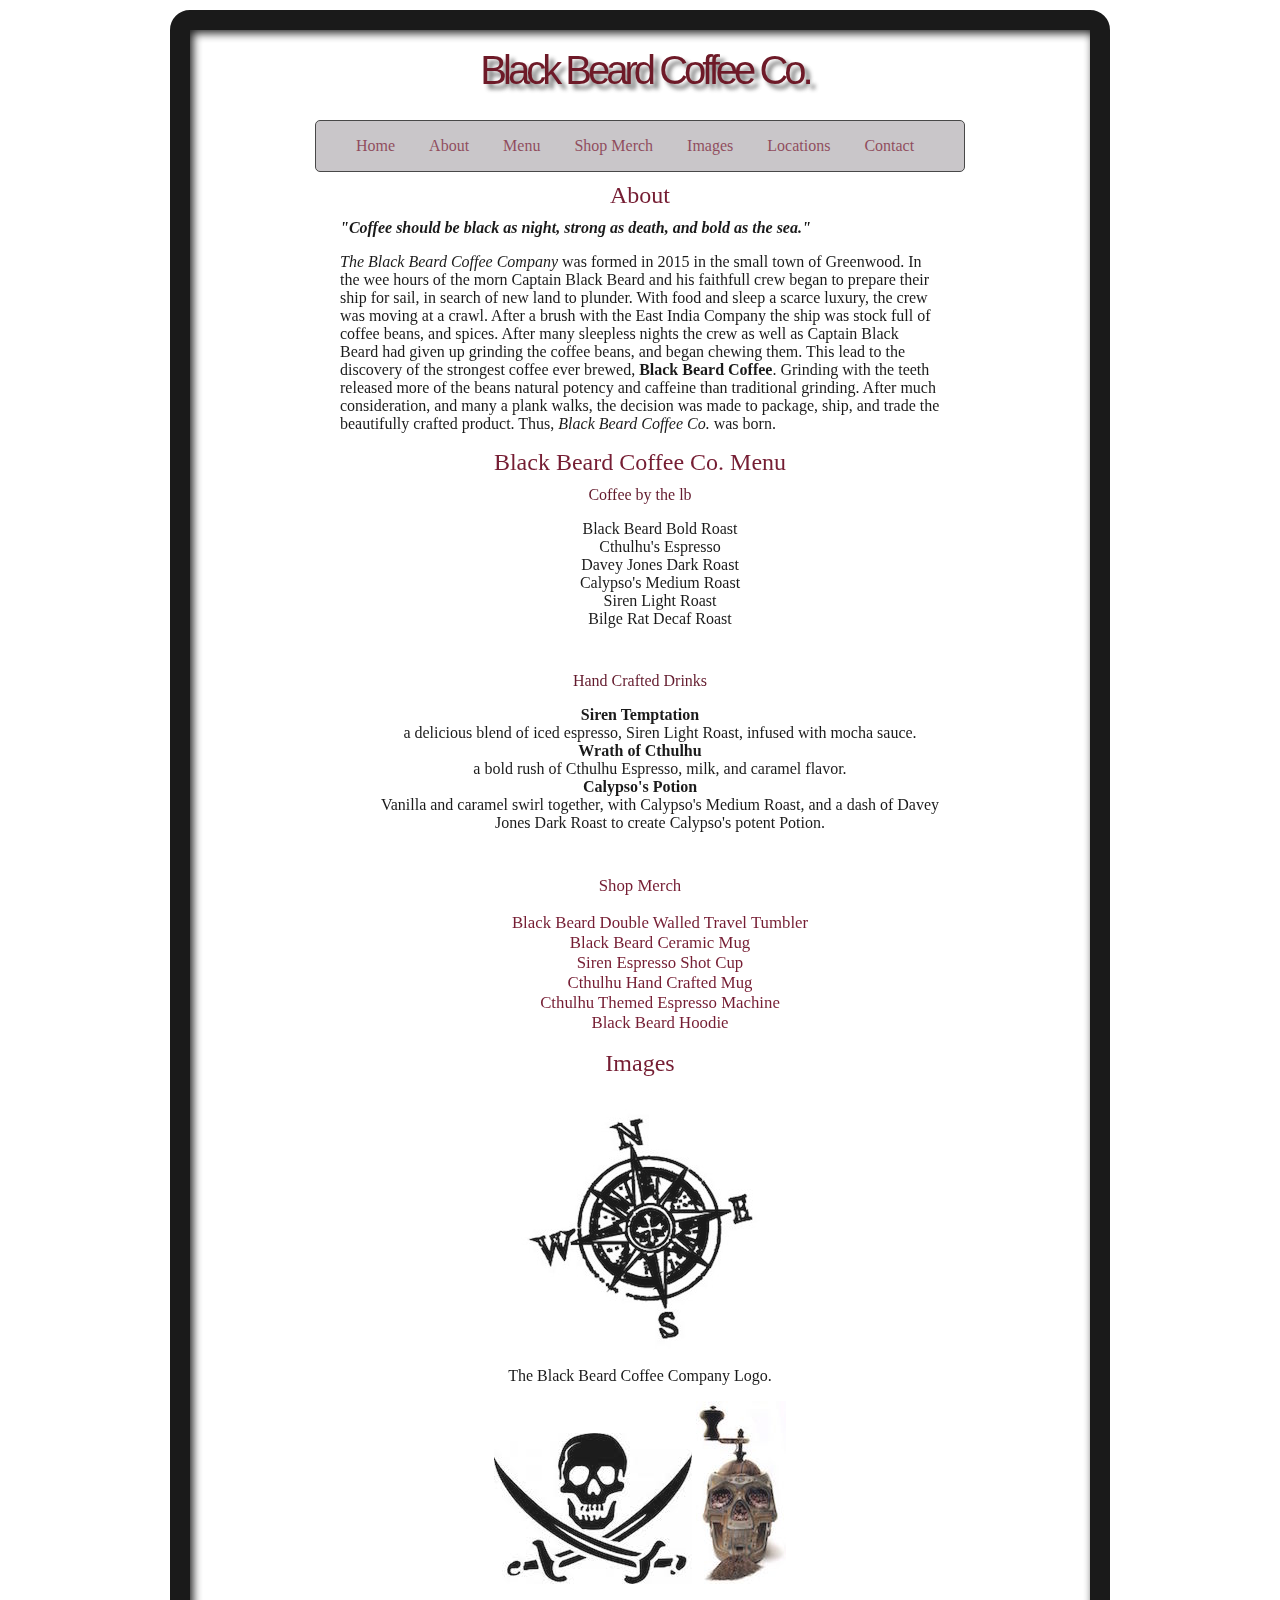
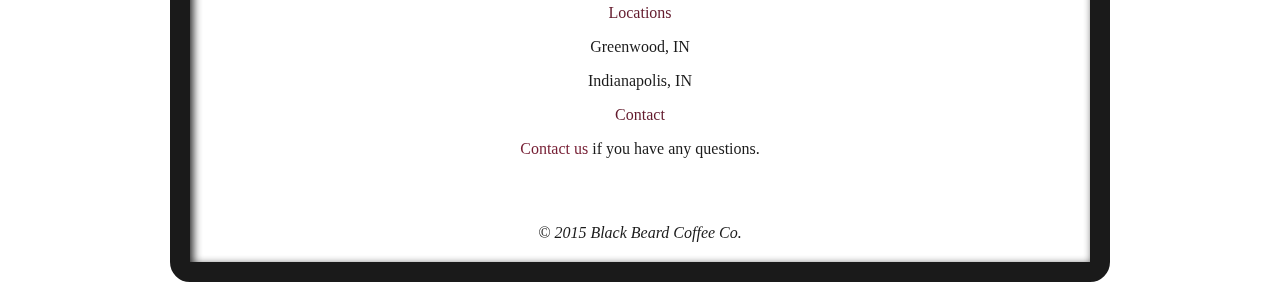
==== brickel-kelsey-project2/index.html @ 9b65920d "Last updates" ====
<!DOCTYPE html>
<html lang="en">
	<head>
		<meta charset="utf-8" />
		<title>Project 2</title>
		<link rel="stylesheet" href="css/main.css" type="text/css" />
	</head>
	<body>
		<div id="container">
			<div id="page">
				<header>
					<h1>Black Beard Coffee Co.</h1>
					<nav>
						<ul>
							<li><a href="#history">Home</a></li>
							<li><a href="#about">About</a></li>
							<li><a href="#menu">Menu</a></li>
							<li><a href="#merch">Shop Merch</a></li>
							<li><a href="#images">Images</a></li>
							<li><a href="#locations">Locations</a></li>
							<li><a href="#contact">Contact</a></li>
						</ul>
					</nav>
				</header>
			</div>
			<div id="content">
				<h2 id="about">About</h2>
				<strong><em>"Coffee should be black as night, strong as death, and bold as the sea."</em></strong>
					<p><em>The Black Beard Coffee Company</em> was formed in 2015 in the small town of Greenwood. In the wee hours of the morn Captain Black Beard and his faithfull crew began to prepare their ship for sail, in search of new land to plunder. With food and sleep a scarce luxury, the crew was moving at a crawl. After a brush with the East India Company the ship was stock full of coffee beans, and spices. After many sleepless nights the crew as well as Captain Black Beard had given up grinding the coffee beans, and began chewing them. This lead to the discovery of the strongest coffee ever brewed, <strong>Black Beard Coffee</strong>. Grinding with the teeth released more of the beans natural potency and caffeine than traditional grinding. After much consideration, and many a plank walks, the decision was made to package, ship, and trade the beautifully crafted product. Thus, <em>Black Beard Coffee Co.</em> was born.</p>
			<div id="BBmenu">
				<h2 id="menu">Black Beard Coffee Co. Menu</h2>
				<h3>Coffee by the lb</h3>
						<ul>																<!-- Remove article tags that are unecessary -->
							<li>Black Beard Bold Roast</li>
							<li>Cthulhu's Espresso</li>
							<li>Davey Jones Dark Roast</li>
							<li>Calypso's Medium Roast</li>
							<li>Siren Light Roast</li>
							<li>Bilge Rat Decaf Roast</li>
						</ul>
				<br>
				<h3>Hand Crafted Drinks</h3>
					<dl>
						<dt><strong>Siren Temptation</strong></dt>
							<dd>a delicious blend of iced espresso, Siren Light Roast, infused with mocha sauce.</dd>
						<dt><strong>Wrath of Cthulhu</strong></dt>
							<dd>a bold rush of Cthulhu Espresso, milk, and caramel flavor.</dd>
						<dt><strong>Calypso's Potion</strong></dt>
							<dd>Vanilla and caramel swirl together, with Calypso's Medium Roast, and a dash of Davey Jones Dark Roast to create Calypso's potent Potion.</dd>
					</dl>
			</div>																			<!-- List is still off center for some reason -->
				<br>
			<div id="shop">
				<h2 id="merch">Shop Merch</a</h2>
						<ul>
							<li>Black Beard Double Walled Travel Tumbler</li>
							<li>Black Beard Ceramic Mug</li>
							<li>Siren Espresso Shot Cup</li>
							<li>Cthulhu Hand Crafted Mug</li>
							<li>Cthulhu Themed Espresso Machine</li>
							<li>Black Beard Hoodie</li>
						</ul>
			</div>
				<h2 id="images">Images</h2>
				<section>
					<figure>
						<img src="images/compass.jpg" alt="Compass" title="Compass">
							<figcaption>
								The Black Beard Coffee Company Logo.
							</figcaption>
					</figure>
					<p>
						<img src="images/download.jpeg" alt="Pirate Flag" title="Pirate Flag">
						<img src="images/newgrinder.jpg" alt="Coffee Grinder" title="Coffee Grinder">
					</p>
				</section>
				<aside>
					<section>
						<h3 id="locations">Locations</h3>
						<p>Greenwood, IN</p>
						<p>Indianapolis, IN</p>
					</section>
					<section>
						<h3 id="contact">Contact</h3>
						<p><a href="mailto:kmbrickel@fullsail.edu">Contact us</a>
					if you have any questions.</p>
					</section>
				</aside>
				<footer>
				&copy; 2015 Black Beard Coffee Co.
				</footer>
			</div>
		</div>	
	</body>
</html>
---- brickel-kelsey-project2/css/main.css ----
b {
	padding-left: 20px;
	border: 2px solid #000000;
}

p {
	color: #000000;
}

h1 {
	color: #5E0010;
	font-family: Corsiva, helvetica, sans-serif;
    font-weight: normal;
    font-style: normal;
	font-size: 250%;
	text-shadow: 5px 5px 4px #666666;
	padding-left: 10px;
	padding-bottom: 10px;
	margin: 10px 95px;
	text-align: center;
	letter-spacing: -0.10em;
	line-height: 1.5em;
}

h2 {
	color: #66041C;
	font-weight: normal;
	font-size: 150%;
	margin: 10px auto;
	text-align: center;
}

h3 {
	color: #520016;
	font-weight: normal;
	font-size: 100%;
	margin: 10px auto;
	text-align: center;
}

ul {
	list-style-type: none;
}

ul li {
	text-align: center;
}
/* text is still somewhat off center */
nav {
	background-color: #B5B1B5;
	opacity: 0.8;
	border: 1px solid #000000;
	border-radius: 5px;
	-moz-border-radius: 5px;
	-webkit-border-radius: 5px; 
}

nav li {
	display: inline;
	margin-right: 30px;
}

a {
	color: #66041C;
	text-decoration: none;
}

a:hover {
	color: #66041C;
	text-decoration: underline;
}

a:visited {
	color: #000000;
	text-decoration: underline;
}

#container {
	width: 900px;
	border: 20px solid #000000;
	opacity: 0.9;
	margin: 10px auto;
	box-shadow: inset 3px 3px 10px #000000;
	border-radius: 20px;
	-moz-border-radius: 20px;
	-webkit-border-radius: 20px;
}

#page {
	width: 650px;
	margin: 10px auto;
}

#content {
	width: 600px;
	margin: 10px auto;
}

#section {
	width: 650px;
	margin: 10px auto;
}

#BBmenu {
	text-align: center;
}

#shop {
	text-align: center;
	font-size: 70%;
}

section {
	text-align: center;
}

aside {
	text-align: center;
}

footer {
	font-style: italic;
	text-align: center;
	padding-top: 50px;
	padding-bottom: 10px;
}
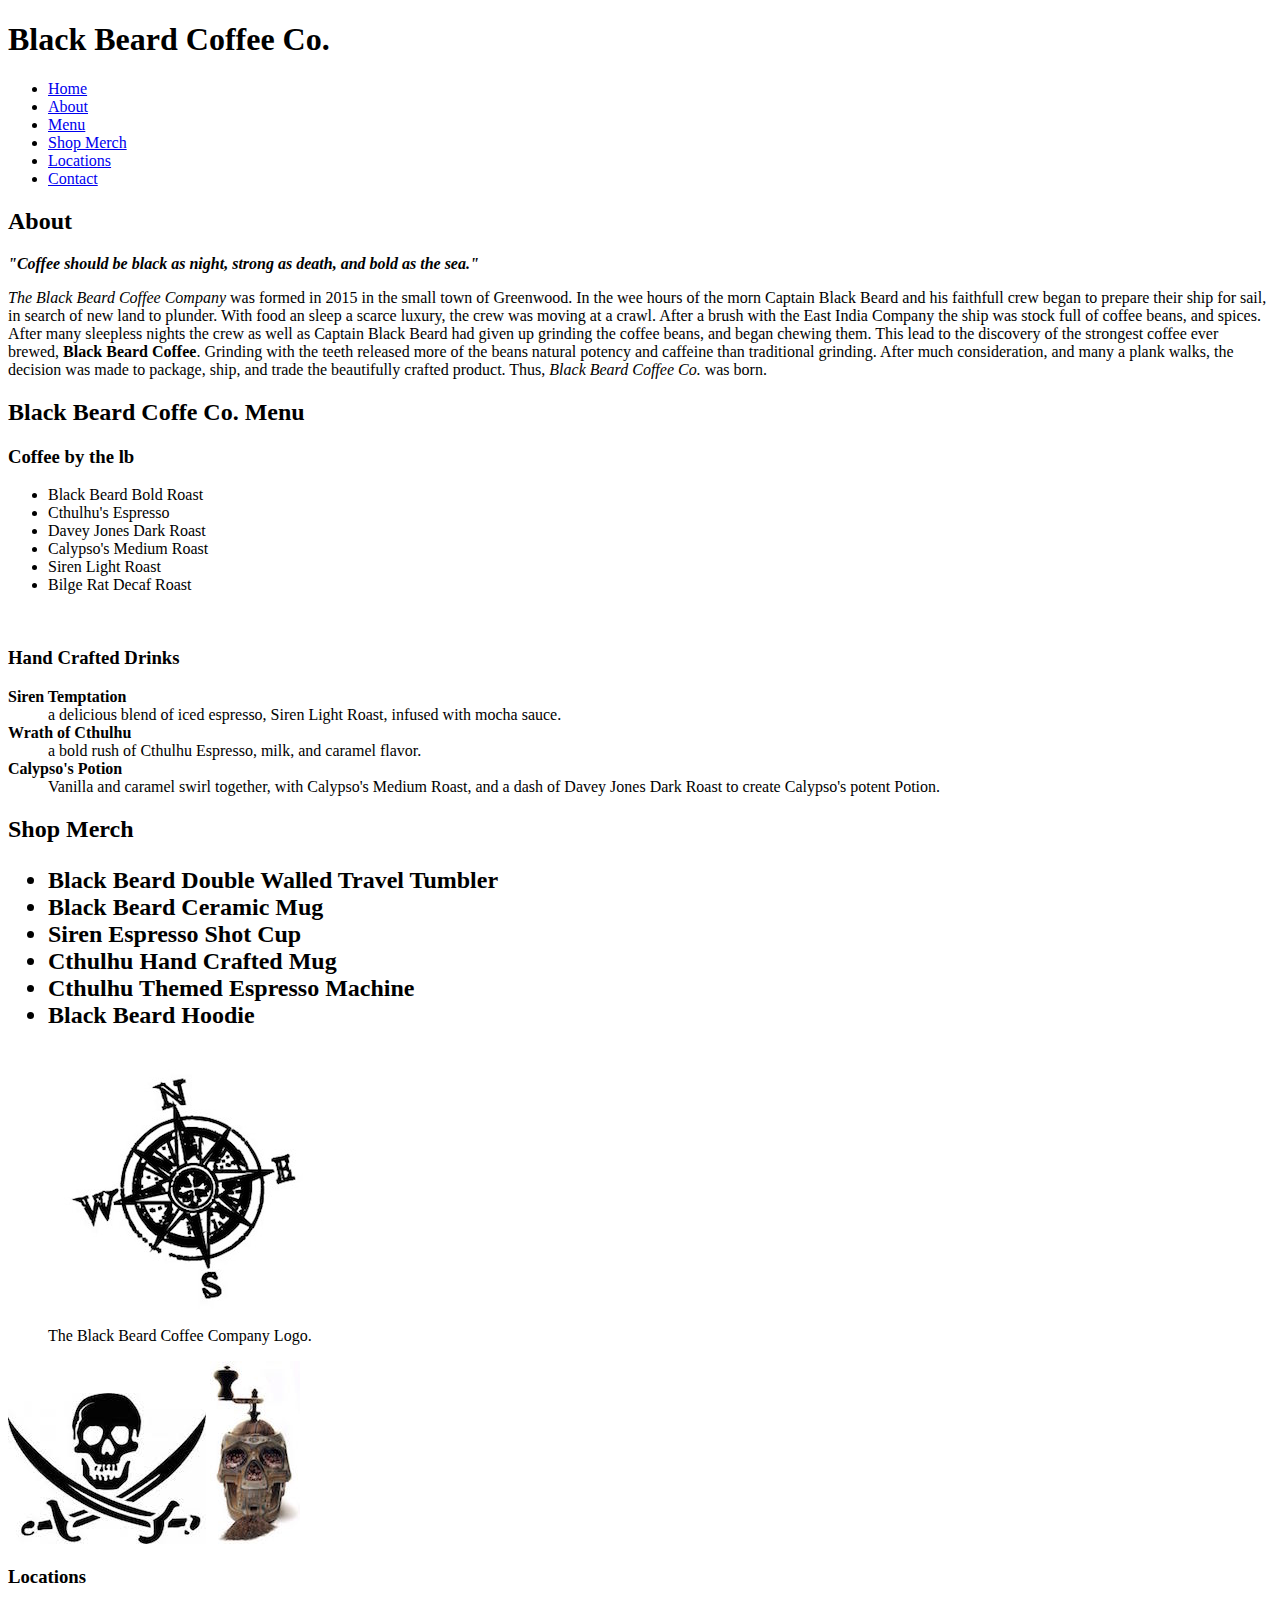
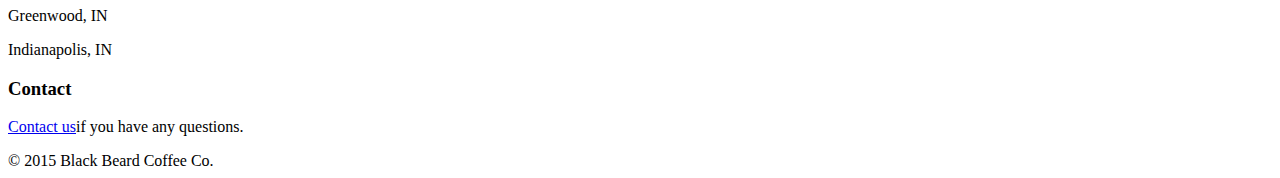
==== commit e85a85c6: "updates" ====
--- a/brickel-kelsey-project2/index.html
+++ b/brickel-kelsey-project2/index.html
@@ -3,93 +3,92 @@
 	<head>
 		<meta charset="utf-8" />
 		<title>Project 2</title>
-		<link rel="stylesheet" href="css/main.css" type="text/css" />
+		<link rel="stylesheet" href="css/styles.css" type="text/css" />
 	</head>
-	<body>
-		<div id="container">
-			<div id="page">
-				<header>
-					<h1>Black Beard Coffee Co.</h1>
-					<nav>
-						<ul>
-							<li><a href="#history">Home</a></li>
-							<li><a href="#about">About</a></li>
-							<li><a href="#menu">Menu</a></li>
-							<li><a href="#merch">Shop Merch</a></li>
-							<li><a href="#images">Images</a></li>
-							<li><a href="#locations">Locations</a></li>
-							<li><a href="#contact">Contact</a></li>
-						</ul>
-					</nav>
-				</header>
-			</div>
-			<div id="content">
-				<h2 id="about">About</h2>
-				<strong><em>"Coffee should be black as night, strong as death, and bold as the sea."</em></strong>
-					<p><em>The Black Beard Coffee Company</em> was formed in 2015 in the small town of Greenwood. In the wee hours of the morn Captain Black Beard and his faithfull crew began to prepare their ship for sail, in search of new land to plunder. With food and sleep a scarce luxury, the crew was moving at a crawl. After a brush with the East India Company the ship was stock full of coffee beans, and spices. After many sleepless nights the crew as well as Captain Black Beard had given up grinding the coffee beans, and began chewing them. This lead to the discovery of the strongest coffee ever brewed, <strong>Black Beard Coffee</strong>. Grinding with the teeth released more of the beans natural potency and caffeine than traditional grinding. After much consideration, and many a plank walks, the decision was made to package, ship, and trade the beautifully crafted product. Thus, <em>Black Beard Coffee Co.</em> was born.</p>
-			<div id="BBmenu">
-				<h2 id="menu">Black Beard Coffee Co. Menu</h2>
-				<h3>Coffee by the lb</h3>
-						<ul>																<!-- Remove article tags that are unecessary -->
-							<li>Black Beard Bold Roast</li>
-							<li>Cthulhu's Espresso</li>
-							<li>Davey Jones Dark Roast</li>
-							<li>Calypso's Medium Roast</li>
-							<li>Siren Light Roast</li>
-							<li>Bilge Rat Decaf Roast</li>
-						</ul>
-				<br>
-				<h3>Hand Crafted Drinks</h3>
-					<dl>
-						<dt><strong>Siren Temptation</strong></dt>
-							<dd>a delicious blend of iced espresso, Siren Light Roast, infused with mocha sauce.</dd>
-						<dt><strong>Wrath of Cthulhu</strong></dt>
-							<dd>a bold rush of Cthulhu Espresso, milk, and caramel flavor.</dd>
-						<dt><strong>Calypso's Potion</strong></dt>
-							<dd>Vanilla and caramel swirl together, with Calypso's Medium Roast, and a dash of Davey Jones Dark Roast to create Calypso's potent Potion.</dd>
-					</dl>
-			</div>																			<!-- List is still off center for some reason -->
-				<br>
-			<div id="shop">
-				<h2 id="merch">Shop Merch</a</h2>
-						<ul>
-							<li>Black Beard Double Walled Travel Tumbler</li>
-							<li>Black Beard Ceramic Mug</li>
-							<li>Siren Espresso Shot Cup</li>
-							<li>Cthulhu Hand Crafted Mug</li>
-							<li>Cthulhu Themed Espresso Machine</li>
-							<li>Black Beard Hoodie</li>
-						</ul>
-			</div>
-				<h2 id="images">Images</h2>
-				<section>
-					<figure>
-						<img src="images/compass.jpg" alt="Compass" title="Compass">
-							<figcaption>
-								The Black Beard Coffee Company Logo.
-							</figcaption>
-					</figure>
-					<p>
-						<img src="images/download.jpeg" alt="Pirate Flag" title="Pirate Flag">
-						<img src="images/newgrinder.jpg" alt="Coffee Grinder" title="Coffee Grinder">
-					</p>
-				</section>
-				<aside>
-					<section>
-						<h3 id="locations">Locations</h3>
-						<p>Greenwood, IN</p>
-						<p>Indianapolis, IN</p>
-					</section>
-					<section>
-						<h3 id="contact">Contact</h3>
-						<p><a href="mailto:kmbrickel@fullsail.edu">Contact us</a>
-					if you have any questions.</p>
-					</section>
-				</aside>
-				<footer>
-				&copy; 2015 Black Beard Coffee Co.
-				</footer>
-			</div>
-		</div>	
-	</body>
+	<body>																				
+		<header>
+			<h1>Black Beard Coffee Co.</h1>
+			<nav>
+			<!--begin navigation list -->	
+				<ul>
+					<li><a href="#history">Home</a></li>
+					<li><a href="#about">About</a></li>
+					<li><a href="#menu">Menu</a></li>
+					<li><a href="#merch">Shop Merch</a></li>
+					<li><a href="#locations">Locations</a></li>
+					<li><a href="#contact">Contact</a></li>
+				</ul>
+			<!--end navigation list -->
+			</nav>
+		</header>
+		<div id="content">
+			<h2 id="about">About</h2>
+			<!-- my own quote about coffee, begin p element for about section of web page -->
+			<strong><em>"Coffee should be black as night, strong as death, and bold as the sea."</em></strong>
+				<p><em>The Black Beard Coffee Company</em> was formed in 2015 in the small town of Greenwood. In the wee hours of the morn Captain Black Beard and his faithfull crew began to prepare their ship for sail, in search of new land to plunder. With food an sleep a scarce luxury, the crew was moving at a crawl. After a brush with the East India Company the ship was stock full of coffee beans, and spices. After many sleepless nights the crew as well as Captain Black Beard had given up grinding the coffee beans, and began chewing them. This lead to the discovery of the strongest coffee ever brewed, <strong>Black Beard Coffee</strong>. Grinding with the teeth released more of the beans natural potency and caffeine than traditional grinding. After much consideration, and many a plank walks, the decision was made to package, ship, and trade the beautifully crafted product. Thus, <em>Black Beard Coffee Co.</em> was born.</p>
+		</div>
+		<!-- Set up list for coffee menu using undordered list and dt dd list styles -->
+		<div class="article">
+			<h2 id="menu">Black Beard Coffe Co. Menu</h2>
+			<h3> Coffee by the lb</h3>
+				<ul>
+					<li>Black Beard Bold Roast</li>
+					<li>Cthulhu's Espresso</li>
+					<li>Davey Jones Dark Roast</li>
+					<li>Calypso's Medium Roast</li>
+					<li>Siren Light Roast</li>
+					<li>Bilge Rat Decaf Roast</li>
+				</ul>
+			<br>
+			<h3>Hand Crafted Drinks</h3>
+				<dl>
+					<dt><strong>Siren Temptation</strong></dt>
+						<dd>a delicious blend of iced espresso, Siren Light Roast, infused with mocha sauce.</dd>
+					<dt><strong>Wrath of Cthulhu</strong></dt>
+						<dd>a bold rush of Cthulhu Espresso, milk, and caramel flavor.</dd>
+					<dt><strong>Calypso's Potion</strong></dt>
+						<dd>Vanilla and caramel swirl together, with Calypso's Medium Roast, and a dash of Davey Jones Dark Roast to create Calypso's potent Potion.</dd>
+				</dl>
+		</div>
+		<!-- new section for merchandise -->
+		<div class="article">
+			<h2 id="merch">Shop Merch</a</h2>
+				<ul>
+					<li>Black Beard Double Walled Travel Tumbler</li>
+					<li>Black Beard Ceramic Mug</li>
+					<li>Siren Espresso Shot Cup</li>
+					<li>Cthulhu Hand Crafted Mug</li>
+					<li>Cthulhu Themed Espresso Machine</li>
+					<li>Black Beard Hoodie</li>
+				</ul>
+		</div>
+		<div id="images">
+			<figure>
+				<img src="images/compass.jpg" alt="Compass" title="Compass">
+					<figcaption>
+						The Black Beard Coffee Company Logo.
+					</figcaption>
+			</figure>
+			<p>
+				<img src="images/download.jpeg" alt="Pirate Flag" title="Pirate Flag">
+				<img src="images/newgrinder.jpg" alt="Coffee Grinder" title="Coffee Grinder">
+			</p>
+		</div>
+		<aside>
+		<div id="sidebar">
+			<section>
+				<h3 id="locations">Locations</h3>
+				<p>Greenwood, IN</p>
+				<p>Indianapolis, IN</p>
+			</section>
+			<section>
+				<h3 id="contact">Contact</h3>
+				<p><a href="mailto:kmbrickel@fullsail.edu">Contact us</a>if you have any questions.</p>
+			</section>
+		</div>
+		</aside>
+		<footer>
+		&copy; 2015 Black Beard Coffee Co.
+		</footer>
+	</body>					
 </html>